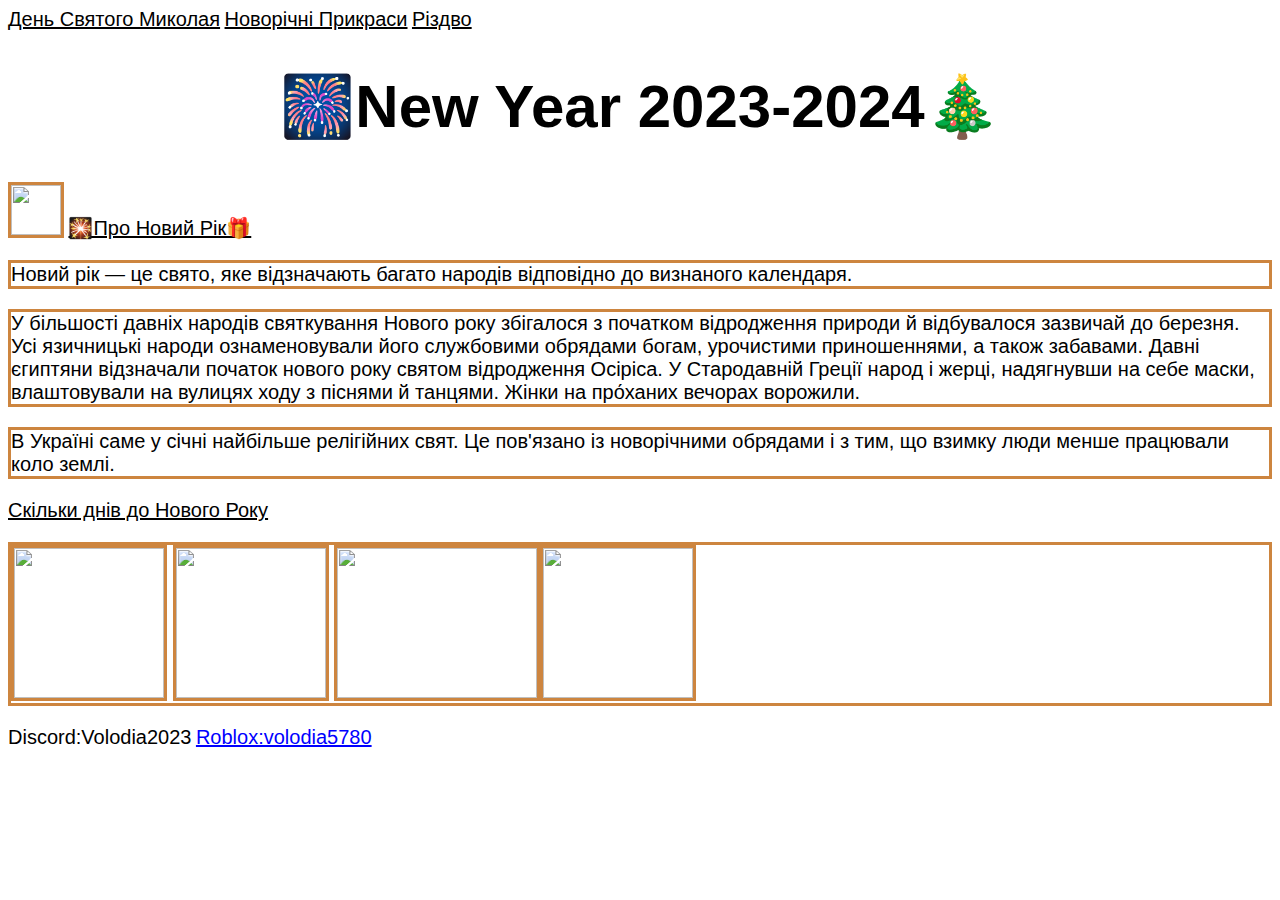
==== index2.html @ f1cc1cd1 "Create index2.html" ====
<html>
<body>
   
    <head>
    <title>...</title>
    <link rel="stylesheet" href="style.css"/>
    </head>
     <header>
    <nav>
<a class="St. Nicholas Day" href="#St. Nicholas Day">День Святого Миколая</a>
            <a href="#decorations">Новорічні Прикраси</a>
            <a href="#Cristmas">Різдво</a>
    </nav>
    </header>
    <main>
<h1>🎆New Year 2023-2024🎄</h1>
<img class="icon" src="https://upload.wikimedia.org/wikipedia/commons/thumb/9/93/Fuochi_d%27artificio.gif/250px-Fuochi_d%27artificio.gif""width="100px" height="50px">
<a href="https://uk.wikipedia.org/wiki/%D0%9D%D0%BE%D0%B2%D0%B8%D0%B9_%D1%80%D1%96%D0%BA">🎇Про Новий Рік🎁</a>
<p>Новий рік — це свято, яке відзначають багато народів відповідно до визнаного календаря.</p>
<p>У більшості давніх народів святкування Нового року збігалося з початком відродження природи й відбувалося зазвичай до березня. Усі язичницькі народи ознаменовували його службовими обрядами богам, урочистими приношеннями, а також забавами. Давні єгиптяни відзначали початок нового року святом відродження Осіріса. У Стародавній Греції народ і жерці, надягнувши на себе маски, влаштовували на вулицях ходу з піснями й танцями. Жінки на про́ханих вечорах ворожили.</p>
<p>В Україні саме у січні найбільше релігійних свят. Це пов'язано із новорічними обрядами і з тим, що взимку люди менше працювали коло землі.</p>
<div><a href="https://allcalc.ru/node/1868" data-weight="450px" data-height="400px">Скільки днів до Нового Року</a><script src="https://allcalc.ru/widgets/script.js"></script></div>
        <p class="galerey"><img class="icon" src="https://img.moyo.ua/img/news_desc/1671/167163_1639741022_0.jpg""width="200px" height="150px">
<img class="icon" src="https://today.ua/wp-content/uploads/2021/11/elka-696x391.jpg""width="200px" height="150px">
<img class="icon" src="https://media.istockphoto.com/id/185325220/ru/%D1%84%D0%BE%D1%82%D0%BE/%D0%B7%D0%B8%D0%BC%D0%BD%D0%B8%D0%B5-%D0%B2%D0%B5%D1%82%D0%B2%D0%B8-%D0%BF%D0%BE%D0%BA%D1%80%D1%8B%D1%82%D1%8B%D0%B5-%D1%81%D0%BD%D0%B5%D0%B3%D0%BE%D0%BC.jpg?s=612x612&w=0&k=20&c=0r7kAtUoqz7QkoJk8Ha8ulIc5kvQz49-tQGoRdIpQuc="width="200px" height="150px"><img class="icon" src="https://kp.ua/img/article/4456/23_news_big-v1640781716.webp""width="150px" height="150px"></p>
    </main>
    <footer>
<a>Discord:Volodia2023</a>
<a style="color: blue" href="https://www.roblox.com/users/1947648357/profile?friendshipSourceType=PlayerSearch">Roblox:volodia5780</a>
    </footer>
</body>
</html>
---- style.css ----
body {
    font-family: sans-serif;
}

h1 {
    text-align: center;
    font-size: 60px;
}

h2{
    font-size: 40px;
    background-color: peru;
}

a {
    color: black;
    font-size: 20px;
}

p, img {
    border: 3px solid peru;
}

p, table {
    font-size: 20px;
}

table{
    background-color: lightyellow;
    text-align: center;
    border-collapse: collapse;
}

td{
    border: 1px solid brown;
}
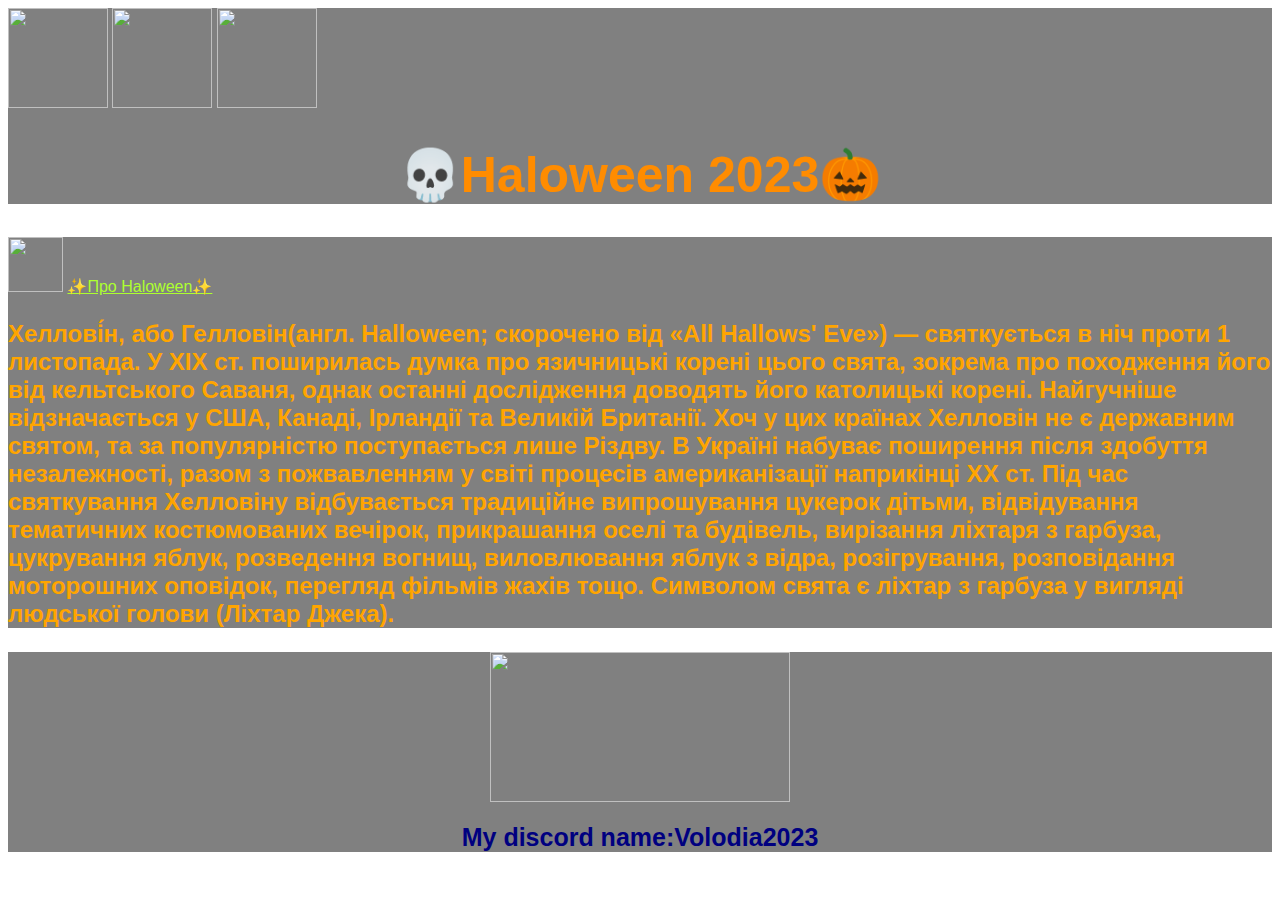
==== commit c719c147: "Rename index.html to index2.html" ====
--- a/index2.html
+++ b/index2.html
@@ -1,32 +1,23 @@
 <html>
-<body>
-   
-    <head>
-    <title>...</title>
-    <link rel="stylesheet" href="style.css"/>
-    </head>
-     <header>
-    <nav>
-<a class="St. Nicholas Day" href="#St. Nicholas Day">День Святого Миколая</a>
-            <a href="#decorations">Новорічні Прикраси</a>
-            <a href="#Cristmas">Різдво</a>
-    </nav>
-    </header>
-    <main>
-<h1>🎆New Year 2023-2024🎄</h1>
-<img class="icon" src="https://upload.wikimedia.org/wikipedia/commons/thumb/9/93/Fuochi_d%27artificio.gif/250px-Fuochi_d%27artificio.gif""width="100px" height="50px">
-<a href="https://uk.wikipedia.org/wiki/%D0%9D%D0%BE%D0%B2%D0%B8%D0%B9_%D1%80%D1%96%D0%BA">🎇Про Новий Рік🎁</a>
-<p>Новий рік — це свято, яке відзначають багато народів відповідно до визнаного календаря.</p>
-<p>У більшості давніх народів святкування Нового року збігалося з початком відродження природи й відбувалося зазвичай до березня. Усі язичницькі народи ознаменовували його службовими обрядами богам, урочистими приношеннями, а також забавами. Давні єгиптяни відзначали початок нового року святом відродження Осіріса. У Стародавній Греції народ і жерці, надягнувши на себе маски, влаштовували на вулицях ходу з піснями й танцями. Жінки на про́ханих вечорах ворожили.</p>
-<p>В Україні саме у січні найбільше релігійних свят. Це пов'язано із новорічними обрядами і з тим, що взимку люди менше працювали коло землі.</p>
-<div><a href="https://allcalc.ru/node/1868" data-weight="450px" data-height="400px">Скільки днів до Нового Року</a><script src="https://allcalc.ru/widgets/script.js"></script></div>
-        <p class="galerey"><img class="icon" src="https://img.moyo.ua/img/news_desc/1671/167163_1639741022_0.jpg""width="200px" height="150px">
-<img class="icon" src="https://today.ua/wp-content/uploads/2021/11/elka-696x391.jpg""width="200px" height="150px">
-<img class="icon" src="https://media.istockphoto.com/id/185325220/ru/%D1%84%D0%BE%D1%82%D0%BE/%D0%B7%D0%B8%D0%BC%D0%BD%D0%B8%D0%B5-%D0%B2%D0%B5%D1%82%D0%B2%D0%B8-%D0%BF%D0%BE%D0%BA%D1%80%D1%8B%D1%82%D1%8B%D0%B5-%D1%81%D0%BD%D0%B5%D0%B3%D0%BE%D0%BC.jpg?s=612x612&w=0&k=20&c=0r7kAtUoqz7QkoJk8Ha8ulIc5kvQz49-tQGoRdIpQuc="width="200px" height="150px"><img class="icon" src="https://kp.ua/img/article/4456/23_news_big-v1640781716.webp""width="150px" height="150px"></p>
-    </main>
-    <footer>
-<a>Discord:Volodia2023</a>
-<a style="color: blue" href="https://www.roblox.com/users/1947648357/profile?friendshipSourceType=PlayerSearch">Roblox:volodia5780</a>
-    </footer>
+  <body style="font-family:sans-serif;">
+<header style="background-color:Gray">
+ <img src="https://clipart-library.com/images/pioAgG64T.png"width="100px" height="100px">
+ <img src="https://static.vecteezy.com/system/resources/previews/011/654/875/non_2x/orange-ghost-cartoon-pumpkin-transparent-background-for-decorative-use-ghosting-at-halloween-festival-scary-smile-free-png.png"width="100px" height="100px">
+<img src="https://us.123rf.com/450wm/min6939/min69391609/min6939160900087/62915695-halloween-skeleton-character..jpg"width="100px" height="100px">
+<h1 style="font-size:50px;background-color:Gray; color:DarkOrange; text-align:center">💀Haloween 2023🎃</h1>
+</header>
+<main style="background-color:Gray">
+  <img src="https://upload.wikimedia.org/wikipedia/commons/thumb/a/a2/Jack-o%27-Lantern_2003-10-31.jpg/274px-Jack-o%27-Lantern_2003-10-31.jpg"height="55px"/>
+  <a href="https://uk.wikipedia.org/wiki/%D0%A5%D0%B5%D0%BB%D0%BB%D0%BE%D0%B2%D1%96%D0%BD" style="color:GreenYellow">✨Про Haloween✨</a>
+  <h2><p style="color:Orange;">Хеллові́н, або Гелловін(англ. Halloween; скорочено від «All Hallows' Eve») — святкується в ніч проти 1 листопада. У ХІХ ст. поширилась думка про язичницькі корені цього свята, зокрема про походження його від кельтського Саваня, однак останні дослідження доводять його католицькі корені.
+
+Найгучніше відзначається у США, Канаді, Ірландії та Великій Британії. Хоч у цих країнах Хелловін не є державним святом, та за популярністю поступається лише Різдву. В Україні набуває поширення після здобуття незалежності, разом з пожвавленням у світі процесів американізації наприкінці XX ст.
+
+Під час святкування Хелловіну відбувається традиційне випрошування цукерок дітьми, відвідування тематичних костюмованих вечірок, прикрашання оселі та будівель, вирізання ліхтаря з гарбуза, цукрування яблук, розведення вогнищ, виловлювання яблук з відра, розігрування, розповідання моторошних оповідок, перегляд фільмів жахів тощо. Символом свята є ліхтар з гарбуза у вигляді людської голови (Ліхтар Джека).</p></h2>
+</main>
+<footer style="background-color:Gray; text-align:center">
+  <img src="https://img.freepik.com/free-vector/happy-halloween-word-logo-with-bats_1308-77497.jpg?size=626&ext=jpg&ga=GA1.1.672697106.1697587200&semt=ais"width="300px" height="150px" >
+<h2 style="font-size:25px; color:Navy; text-align:center">My discord name:Volodia2023</h2>
+</footer>
 </body>
 </html>
